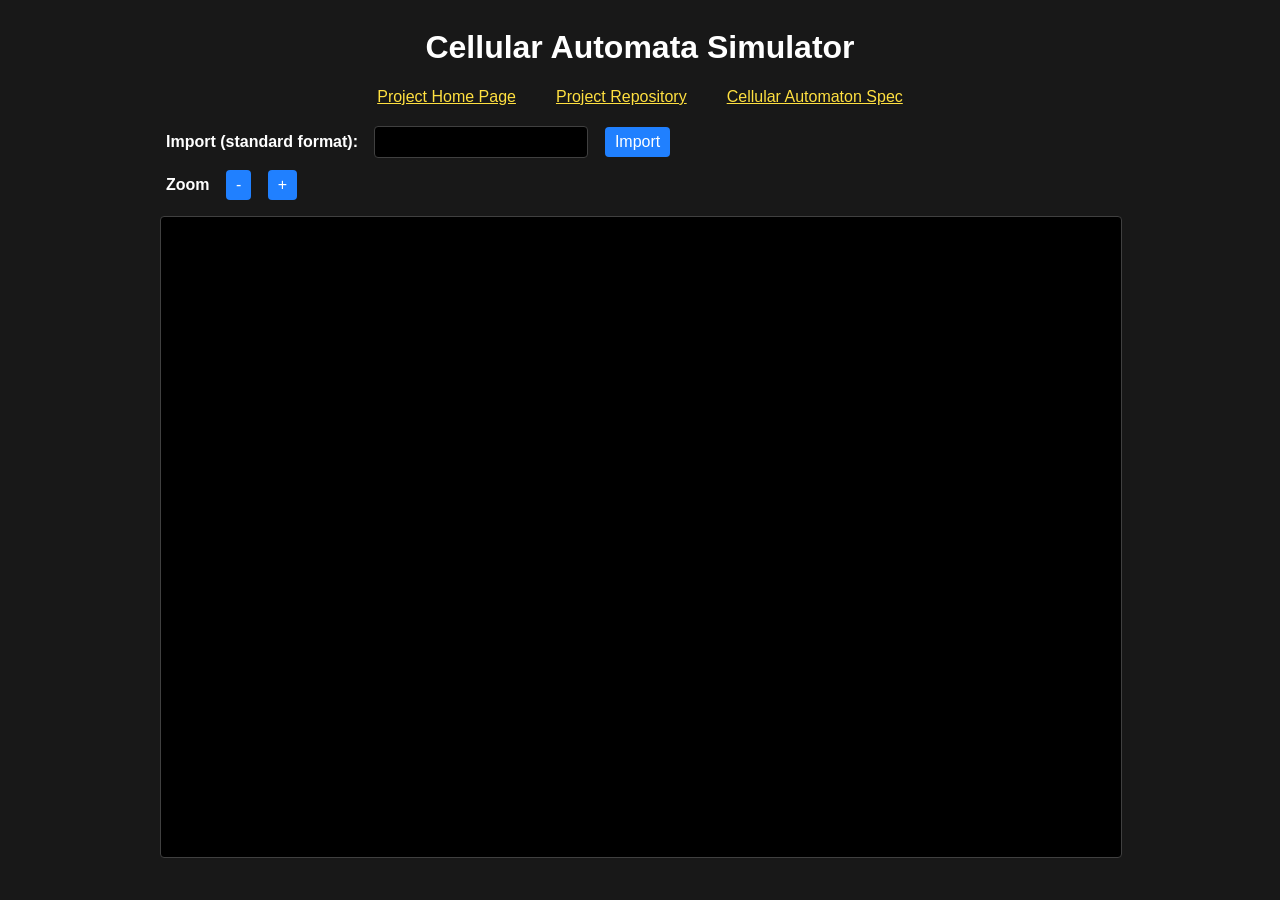
==== Website/cellular-automaton.html @ 36087359 "added simulator zoom" ====
<!DOCTYPE html>
<html lang="en">
<head>
    <meta charset="UTF-8">
    <meta name="viewport" content="width=device-width, initial-scale=1.0">
    <title>Cellular Automata Simulator</title>
    <link rel="stylesheet" href="./style.css">
    <link rel="icon" type="image/x-icon" href="../favicon.png">
</head>

<body>
    <h1>Cellular Automata Simulator</h1>

    <div class="header">
        <a href="../index.html">Project Home Page</a>
        <a href="https://github.com/AzertyWasTaken/Busy-Beaver">Project Repository</a>
        <a href="https://github.com/AzertyWasTaken/Busy-Beaver/blob/main/Cellular%20Automaton/spec.md">Cellular Automaton Spec</a>
    </div>

    <label>Import (standard format):</label>
    <input type="text" id="input" value=""/>
    <button id="import">Import</button>

    <div>
        <label>Zoom</label>
        <button id="zoom-out">-</button>
        <button id="zoom-in">+</button>
    </div>

    <canvas id="canvas" width="960" height="640">Canvas are not accepted by your browser.</canvas>

    <script type="module" src="ca-script.js"></script>
</body>
</html>
---- Website/style.css ----
/* Background */
/* ================================================================ */

body {
    font-family: Arial;
    background: #181818;
    text-align: left;
    padding: 8px;
    max-width: 960px;
    margin: auto;
    color: #FFFFFF;
}

/* Layout */
/* ================================================================ */

.header {
    padding-bottom: 6px;
    margin: 8px 0;
    display: flex;
    justify-content: center;
    gap: 40px;
}

/* Text */
/* ================================================================ */

h1 {
    font-size: 32px;
    text-align: center;
}

h2 {
    font-size: 28px;
}

p {
    font-size: 16px;
    line-height: 24px;
    margin: 8px 0px;
}

code {
    background: #000000;
    padding: 2px 6px;
    border-radius: 4px;
}

label {
    margin: 6px;
    font-weight: 700;
}

/* Lists */
/* ================================================================ */

ul li {
    padding: 4px;
}

/* Links */
/* ================================================================ */

a {
    color: #FFE040;
}

a:visited {
    color: #FFA0C0;
}

a:hover {
    color: #FFC040;
}

a:active {
    color: #FFA040;
}

/* Buttons */
/* ================================================================ */

button {
    background: #2080FF;
    color: #FFFFFF;
    border: 0 solid #000;
    border-radius: 4px;

    box-sizing: border-box;
    font-size: 16px;
    cursor: pointer;
    white-space: nowrap;

    padding: 6px 10px;
    margin: 6px;
}

button:hover {
    background: #1070F0;
}

button:active {
    background: #0060E0;
}

button:disabled {
    background: #606060;
    cursor: not-allowed;
}

/* Inputs */
/* ================================================================ */

input[type="text"] {
    background: #000000;
    color: #FFFFFF;
    border: 1px solid #404040;
    border-radius: 4px;
    font-size: 16px;

    padding: 6px;
    margin: 6px;
}

/* Canvas */
/* ================================================================ */

canvas {
    margin-top: 10px;
    margin-bottom: 10px;
    border: 1px solid #404040;
    background: #000000;
    border-radius: 4px;
}
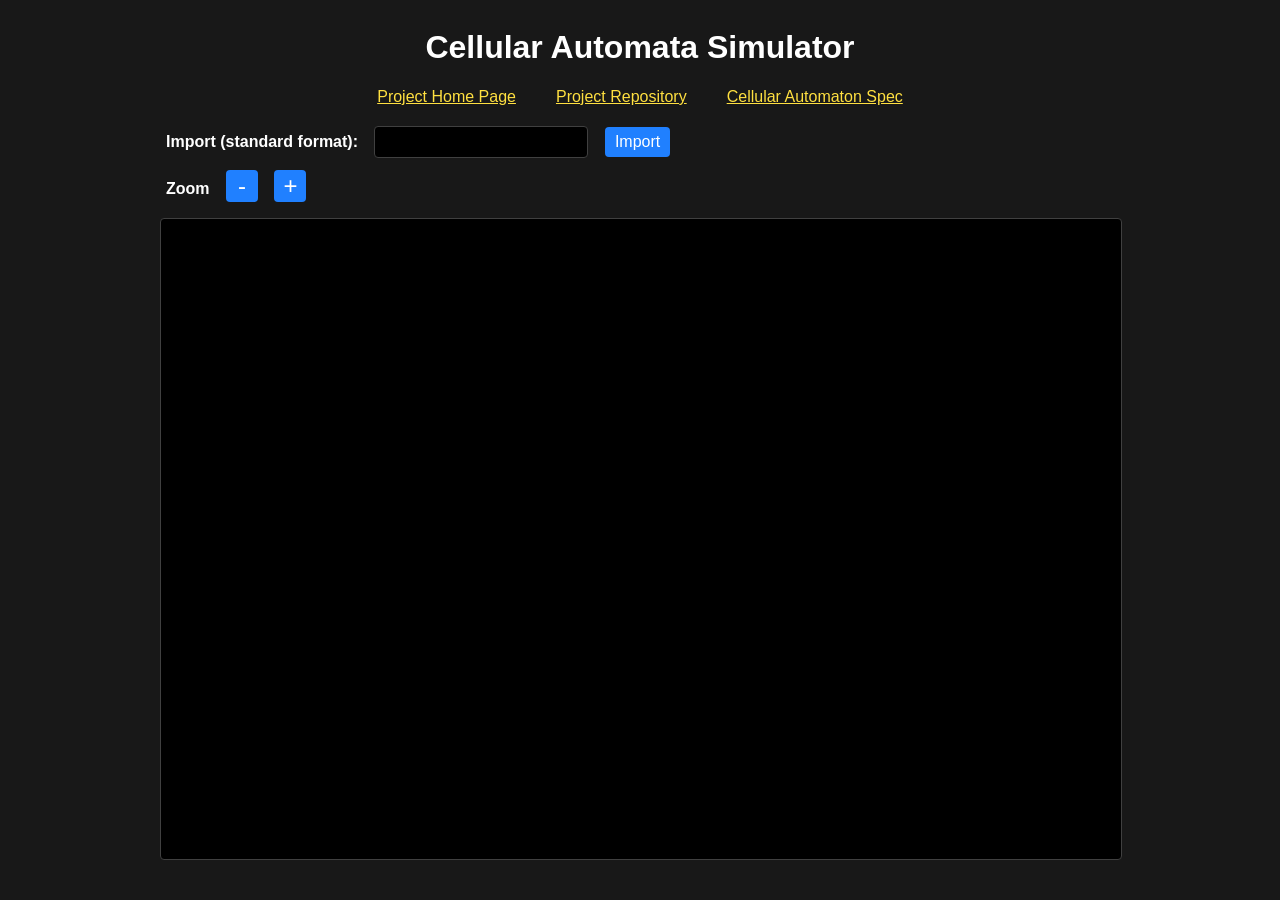
==== commit 9c3b2e53: "draggable canvas" ====
--- a/Website/cellular-automaton.html
+++ b/Website/cellular-automaton.html
@@ -23,8 +23,8 @@
 
     <div>
         <label>Zoom</label>
-        <button id="zoom-out">-</button>
-        <button id="zoom-in">+</button>
+        <button id="zoom-out" class="zoom-button">-</button>
+        <button id="zoom-in" class="zoom-button">+</button>
     </div>
 
     <canvas id="canvas" width="960" height="640">Canvas are not accepted by your browser.</canvas>
--- a/Website/style.css
+++ b/Website/style.css
@@ -108,6 +108,13 @@
     cursor: not-allowed;
 }
 
+button.zoom-button {
+    font-size: 24px;
+    width: 32px;
+    height: 32px;
+    padding: 0;
+}
+
 /* Inputs */
 /* ================================================================ */
 
@@ -131,4 +138,10 @@
     border: 1px solid #404040;
     background: #000000;
     border-radius: 4px;
+    touch-action: none;
+    cursor: grab;
+}
+
+canvas:active {
+    cursor: grabbing;
 }
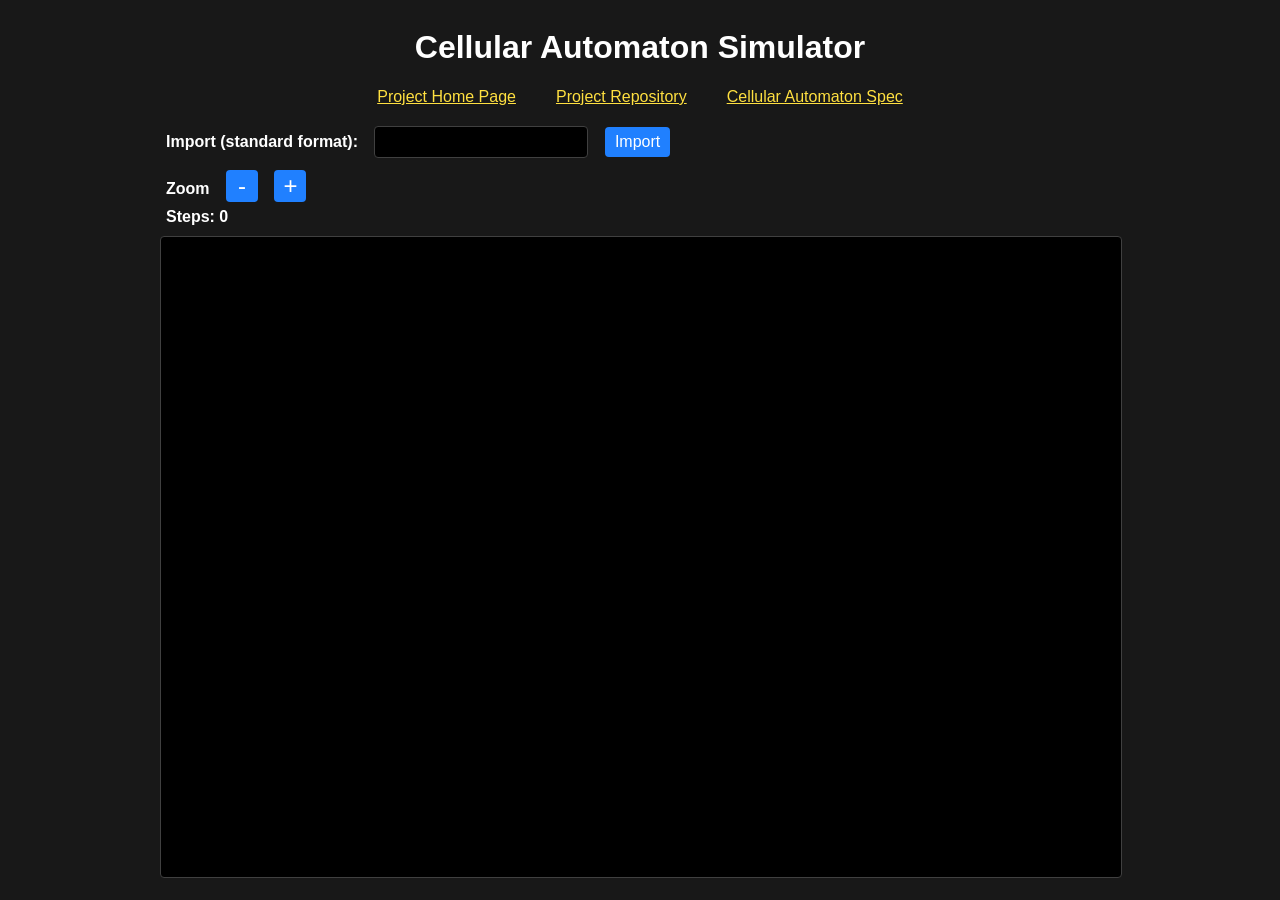
==== commit 8356220b: "moved favicon" ====
--- a/Website/cellular-automaton.html
+++ b/Website/cellular-automaton.html
@@ -3,13 +3,13 @@
 <head>
     <meta charset="UTF-8">
     <meta name="viewport" content="width=device-width, initial-scale=1.0">
-    <title>Cellular Automata Simulator</title>
+    <title>Cellular Automaton Simulator</title>
     <link rel="stylesheet" href="./style.css">
-    <link rel="icon" type="image/x-icon" href="../favicon.png">
+    <link rel="icon" type="image/x-icon" href="favicon.png">
 </head>
 
 <body>
-    <h1>Cellular Automata Simulator</h1>
+    <h1>Cellular Automaton Simulator</h1>
 
     <div class="header">
         <a href="../index.html">Project Home Page</a>
@@ -27,6 +27,8 @@
         <button id="zoom-in" class="zoom-button">+</button>
     </div>
 
+    <label id="steps">Steps: 0</label>
+
     <canvas id="canvas" width="960" height="640">Canvas are not accepted by your browser.</canvas>
 
     <script type="module" src="ca-script.js"></script>
